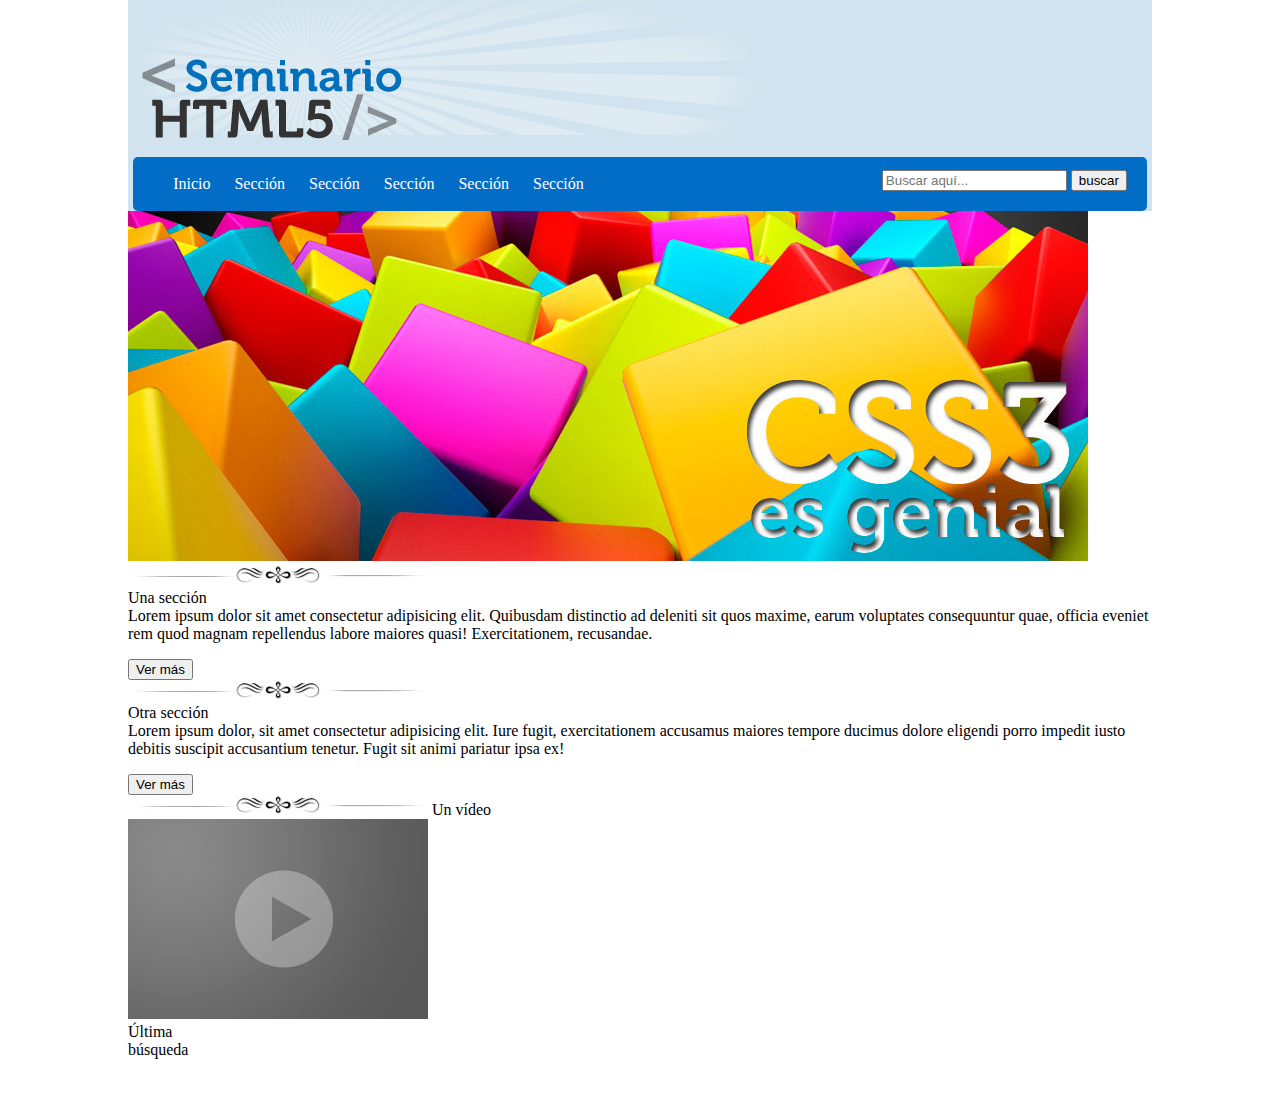
==== practica01css/index.html @ 3bc644c9 "Clase 11/09/2024" ====
<!DOCTYPE html>
<html lang="es">
<head>
    <meta charset="UTF-8">
    <meta name="viewport" content="width=device-width, initial-scale=1.0">
    <title>Práctica 01 CSS3</title>
    <link rel="stylesheet" href="css/estilos.css">
</head>
<body>
    <header>
        <img src="img/resplandor.png" alt="Fondo encabezado">
        <img src="img/logo.png" alt="logo HTML5" id="logo">
        <nav>
            <ul>
                <li>Inicio</li>
                <li>Sección</li>
                <li>Sección</li>
                <li>Sección</li>
                <li>Sección</li>
                <li>Sección</li>
                <form action="#">
                    <input type="text" placeholder="Buscar aquí...">
                    <input type="submit" value="buscar">
                </form>
            </ul>
        </nav>
    </header>
    <section id="seccion01">
        <article>
            <img src="img/slide2.jpg" alt="Slide">
        </article>
    </section>
    <section>
        <article>
            <img src="img/separador.jpg" alt="Separador">
            <br>
            <span>Una sección</span>
            <br>
            Lorem ipsum dolor sit amet consectetur adipisicing elit. Quibusdam distinctio ad deleniti sit quos maxime, earum
            voluptates consequuntur quae, officia eveniet rem quod magnam repellendus labore maiores quasi! Exercitationem,
            recusandae.
            <p></p>
            <input type="submit" value="Ver más">
        </article>
        <article>
            <img src="img/separador.jpg" alt="Separador">
            <br>
            <span class="unaSeccion nito">Otra sección</span>
            <br>
            Lorem ipsum dolor, sit amet consectetur adipisicing elit. Iure fugit, exercitationem accusamus maiores tempore ducimus
            dolore eligendi porro impedit iusto debitis suscipit accusantium tenetur. Fugit sit animi pariatur ipsa ex!
            <p></p>
            <input type="submit" value="Ver más">
        </article>
        <article>
            <img src="img/separador.jpg" alt="Separador">
            <span class="otraSeccion nito">Un vídeo</span>
            <br>
            <img src="img/video.jpg" alt="Video">
        </article>
    </section>
    <footer>
        <article>
            <span>Última <br> búsqueda</span>
        </article>
        <article>
            &nbsp;
        </article>
        <article>
            &nbsp;
        </article>
    </footer>
</body>
</html>
---- practica01css/css/estilos.css ----
body {
    font-size: 16px;
    margin: 0px auto;
    max-width: 1024px;
}
header {
    background: #D1E3EE;
}
header nav {
    background: #026DC6;
    border-radius: 5px;
    padding: 2px 0px;
    width: 99%;
    margin: 0px auto;
}
header nav form {
    float: right;
    margin-right: 20px;
    margin-top: -5px;
}
header nav ul li {
    color: white;
    display: inline-block;
    margin-right: 20px;
}
#logo {
    margin-top: -150px;
}
.nito {

}
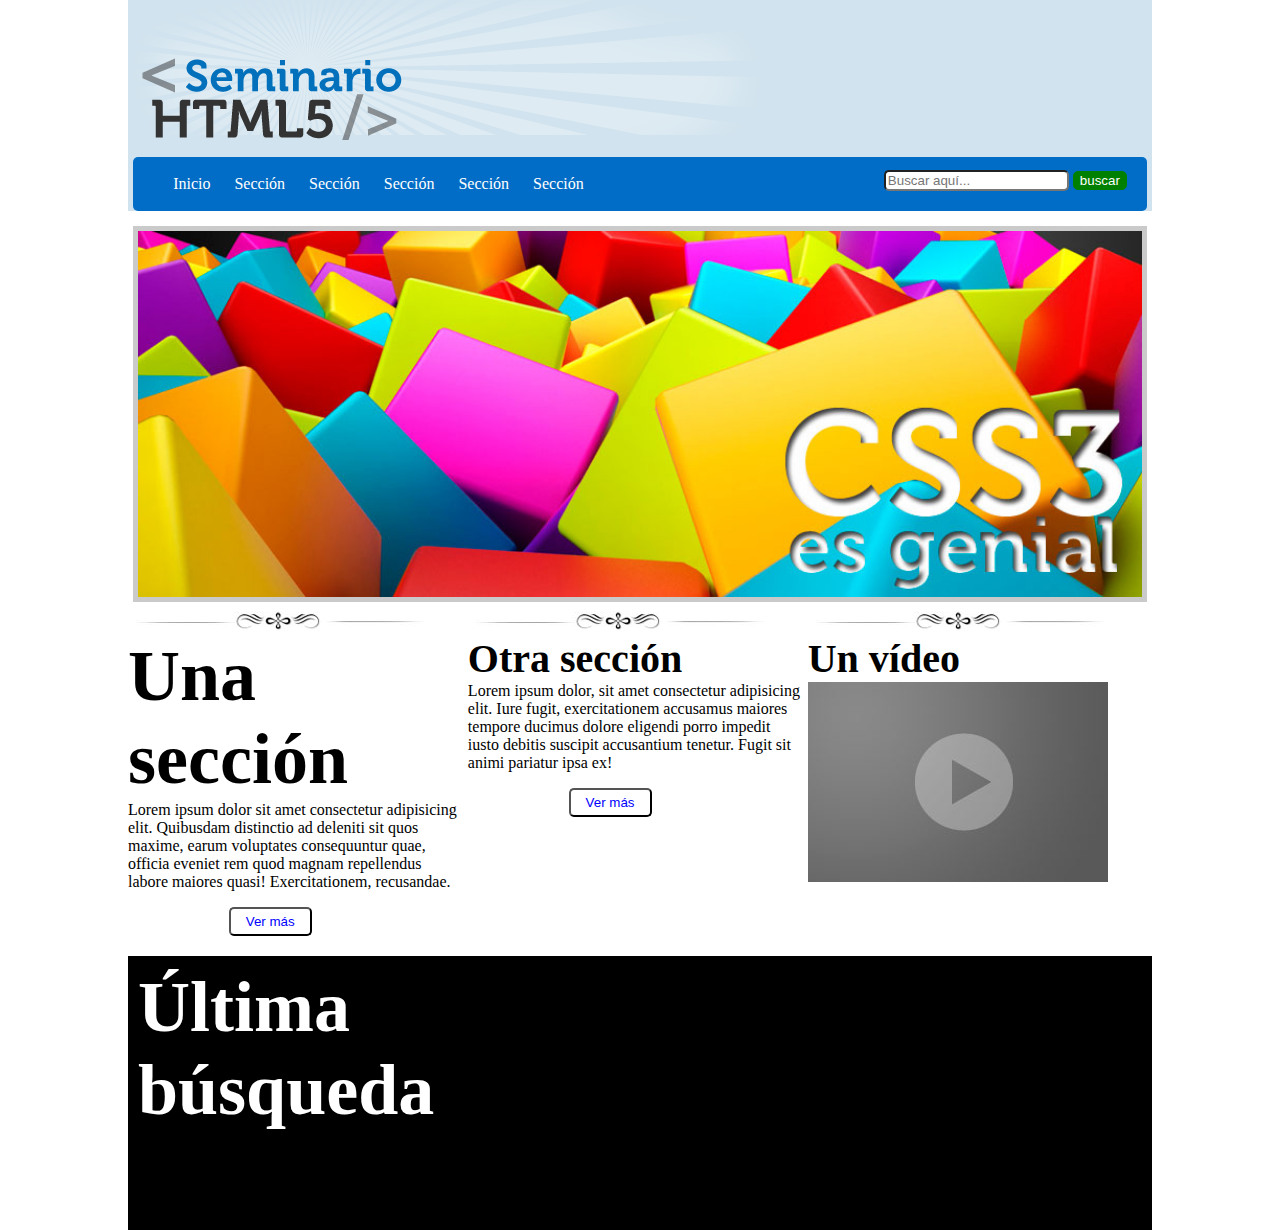
==== commit 8a8c8b38: "Clase 12/09/2024" ====
--- a/practica01css/index.html
+++ b/practica01css/index.html
@@ -30,11 +30,11 @@
             <img src="img/slide2.jpg" alt="Slide">
         </article>
     </section>
-    <section>
+    <section id="seccion02">
         <article>
             <img src="img/separador.jpg" alt="Separador">
             <br>
-            <span>Una sección</span>
+            <span class="unaSeccion nito">Una sección</span>
             <br>
             Lorem ipsum dolor sit amet consectetur adipisicing elit. Quibusdam distinctio ad deleniti sit quos maxime, earum
             voluptates consequuntur quae, officia eveniet rem quod magnam repellendus labore maiores quasi! Exercitationem,
@@ -45,7 +45,7 @@
         <article>
             <img src="img/separador.jpg" alt="Separador">
             <br>
-            <span class="unaSeccion nito">Otra sección</span>
+            <span class="otraSeccion nito">Otra sección</span>
             <br>
             Lorem ipsum dolor, sit amet consectetur adipisicing elit. Iure fugit, exercitationem accusamus maiores tempore ducimus
             dolore eligendi porro impedit iusto debitis suscipit accusantium tenetur. Fugit sit animi pariatur ipsa ex!
@@ -54,6 +54,7 @@
         </article>
         <article>
             <img src="img/separador.jpg" alt="Separador">
+            <br>
             <span class="otraSeccion nito">Un vídeo</span>
             <br>
             <img src="img/video.jpg" alt="Video">
@@ -61,7 +62,7 @@
     </section>
     <footer>
         <article>
-            <span>Última <br> búsqueda</span>
+            <span class="unaSeccion nito">Última búsqueda</span>
         </article>
         <article>
             &nbsp;
--- a/practica01css/css/estilos.css
+++ b/practica01css/css/estilos.css
@@ -2,12 +2,25 @@
     font-size: 16px;
     margin: 0px auto;
     max-width: 1024px;
+    --color-fondo-header: #D1E3EE;
+    --color-fondo-nav: #026DC6;
+}
+footer {
+    background: black;
+    margin-top: 20px;
+}
+footer article {
+    color: white;
+    display: inline-block;
+    height: 50px;
+    padding: 10px;
+    width: 32.8%;
 }
 header {
-    background: #D1E3EE;
+    background: var(--color-fondo-header);
 }
 header nav {
-    background: #026DC6;
+    background: var(--color-fondo-nav);
     border-radius: 5px;
     padding: 2px 0px;
     width: 99%;
@@ -18,6 +31,14 @@
     margin-right: 20px;
     margin-top: -5px;
 }
+header nav form input {
+    border-radius: 5px;
+}
+header nav form input[type="submit"] {
+    background: green;
+    border: 1px solid green;
+    color: white;
+}
 header nav ul li {
     color: white;
     display: inline-block;
@@ -26,6 +47,37 @@
 #logo {
     margin-top: -150px;
 }
+#seccion01 {
+    margin-top: 15px;
+}
+#seccion01 article {
+    text-align: center;
+}
+#seccion01 article img {
+    border: 5px solid rgba(150, 150, 150, 0.5);
+    width: 98%;
+}
+#seccion02 {
+    margin-top: 5px;
+}
+#seccion02 article {
+    display: inline-block;
+    vertical-align: top;
+    width: 32.8%;
+}
+#seccion02 article input[type="submit"] {
+    background: white;
+    border-radius: 5px;
+    color: blue;
+    margin-left: 30%;
+    padding: 5px 15px;
+}
+.otraSeccion {
+    font-size: 2.5em;
+}
+.unaSeccion {
+    font-size: 4.5em;
+}
 .nito {
-
+    font-weight: bold;
 }